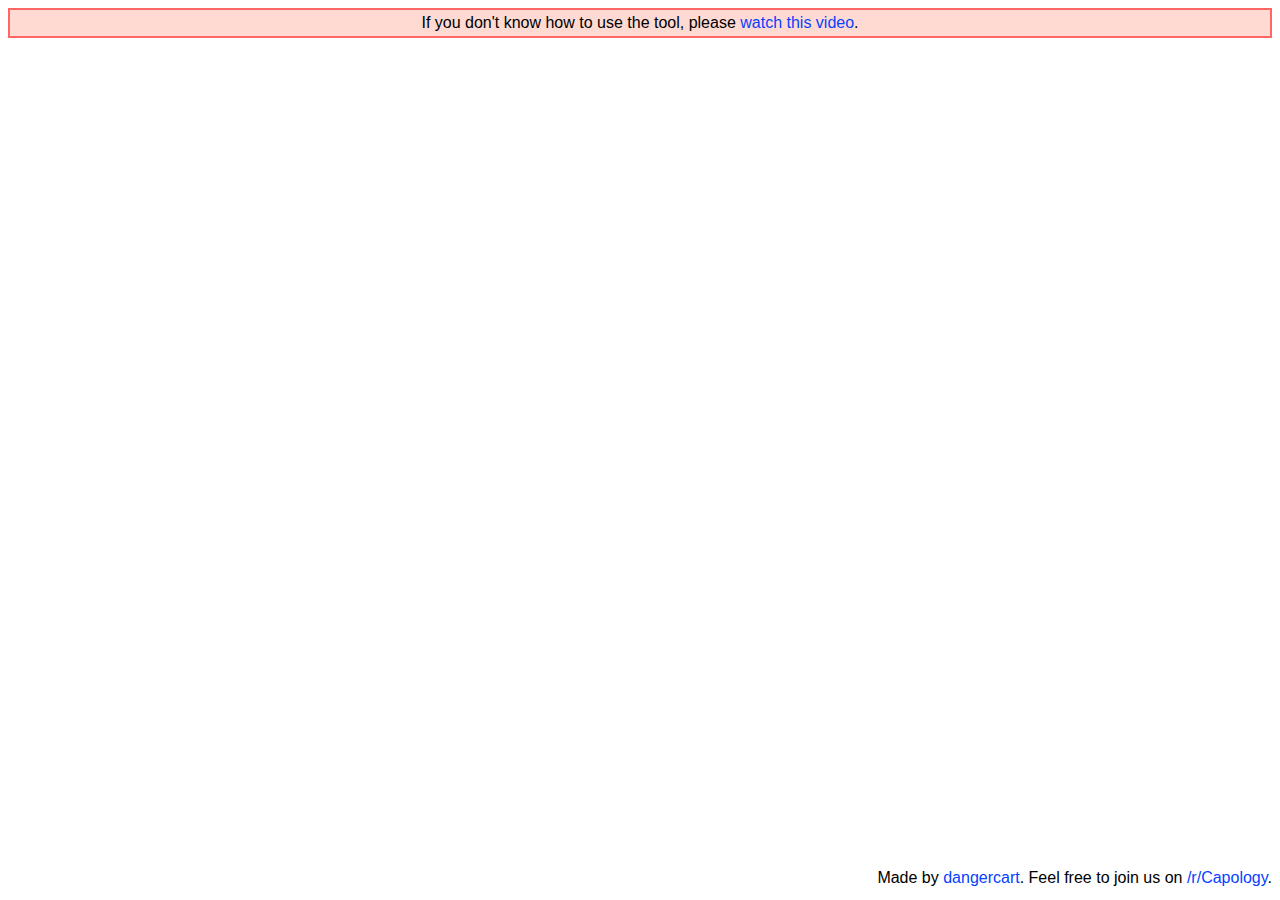
==== index.html @ 8e377576 "Update and rename README.md to index.html" ====
<!DOCTYPE html>
<html>
<head>
	<meta charset="utf-8">
	<style type="text/css">
		body {
			font-family: Helvetica;
		}
		::selection {
			background: #FFF3E6;
		}
		a {
			color: #0641FF;
			text-decoration: none;
		}
		div#alert {
			background: rgba(255, 51, 12, 0.18);
			border: 0.15em solid #ff6666;
			padding: 0.5em;
			padding-top: 0.25em;
			padding-bottom: 0.25em;
			position: center;
		}
		div#embed {
			padding-top: 1em;
			align-content: center;
		}
		footer {
			padding-top: 1em;
			text-align: right;
		}
	</style>
	<title>Roster Builder</title>
</head>
<body>
	<center>
	<div id="alert">If you don't know how to use the tool, please <a href="https://www.youtube.com/watch?v=3UNYrQS1AKY">watch this video</a>.</div>
	<div id="embed"><iframe width="1465" height="795" frameborder="0" scrolling="no" src="https://onedrive.live.com/embed?cid=DE2D46B1D24EC718&resid=DE2D46B1D24EC718%21401&authkey=AC6afIiMLgnQgwA&em=2&wdAllowInteractivity=False&AllowTyping=True&ActiveCell='Step1-Current'!F1&wdHideGridlines=True&wdHideHeaders=True&wdDownloadButton=True"></iframe></div>
	</center>
	<footer>Made by <a href="https://twitter.com/dangercart">dangercart</a>. Feel free to join us on <a href="https://reddit.com/r/capology">/r/Capology</a>.</footer>
</body>
</html>
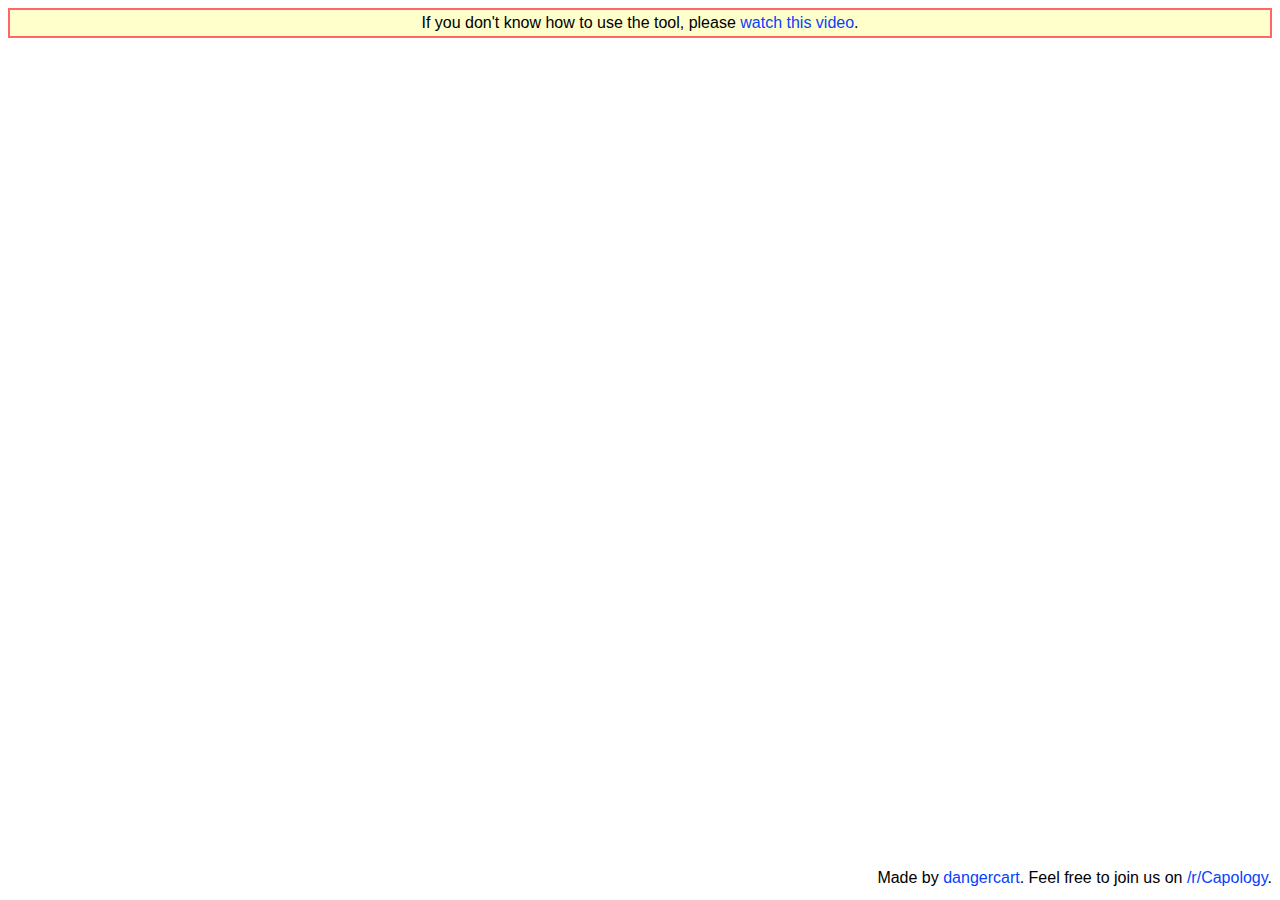
==== commit 5c15771e: "Update index.html" ====
--- a/index.html
+++ b/index.html
@@ -2,41 +2,29 @@
 <html>
 <head>
 	<meta charset="utf-8">
-	<style type="text/css">
-		body {
-			font-family: Helvetica;
-		}
-		::selection {
-			background: #FFF3E6;
-		}
-		a {
-			color: #0641FF;
-			text-decoration: none;
-		}
-		div#alert {
-			background: rgba(255, 51, 12, 0.18);
-			border: 0.15em solid #ff6666;
-			padding: 0.5em;
-			padding-top: 0.25em;
-			padding-bottom: 0.25em;
-			position: center;
-		}
-		div#embed {
-			padding-top: 1em;
-			align-content: center;
-		}
-		footer {
-			padding-top: 1em;
-			text-align: right;
-		}
-	</style>
+	<style type="text/css"> body { font-family: Helvetica; } ::selection { background: #FFF3E6; } a { color: #0641FF; text-decoration: none; } div#alert { background: #FFFFCC; border: 0.15em solid #ff6666; padding: 0.5em; padding-top: 0.25em; padding-bottom: 0.25em; position: center; } div#embed { padding-top: 1em; align-content: center; } footer { padding-top: 1em; text-align: right; } </style>
 	<title>Roster Builder</title>
 </head>
 <body>
 	<center>
 	<div id="alert">If you don't know how to use the tool, please <a href="https://www.youtube.com/watch?v=3UNYrQS1AKY">watch this video</a>.</div>
+
+	<!-- EDIT HERE -->
+
 	<div id="embed"><iframe width="1465" height="795" frameborder="0" scrolling="no" src="https://onedrive.live.com/embed?cid=DE2D46B1D24EC718&resid=DE2D46B1D24EC718%21401&authkey=AC6afIiMLgnQgwA&em=2&wdAllowInteractivity=False&AllowTyping=True&ActiveCell='Step1-Current'!F1&wdHideGridlines=True&wdHideHeaders=True&wdDownloadButton=True"></iframe></div>
+
+	<!-- EDIT HERE -->
+
 	</center>
 	<footer>Made by <a href="https://twitter.com/dangercart">dangercart</a>. Feel free to join us on <a href="https://reddit.com/r/capology">/r/Capology</a>.</footer>
+	<script>
+		(function(i,s,o,g,r,a,m){i['GoogleAnalyticsObject']=r;i[r]=i[r]||function(){
+		(i[r].q=i[r].q||[]).push(arguments)},i[r].l=1*new Date();a=s.createElement(o),
+		m=s.getElementsByTagName(o)[0];a.async=1;a.src=g;m.parentNode.insertBefore(a,m)
+		})(window,document,'script','//www.google-analytics.com/analytics.js','ga');
+
+		ga('create', 'UA-52186624-1', 'roster-builder.com');
+		ga('send', 'pageview');
+	</script>
 </body>
 </html>
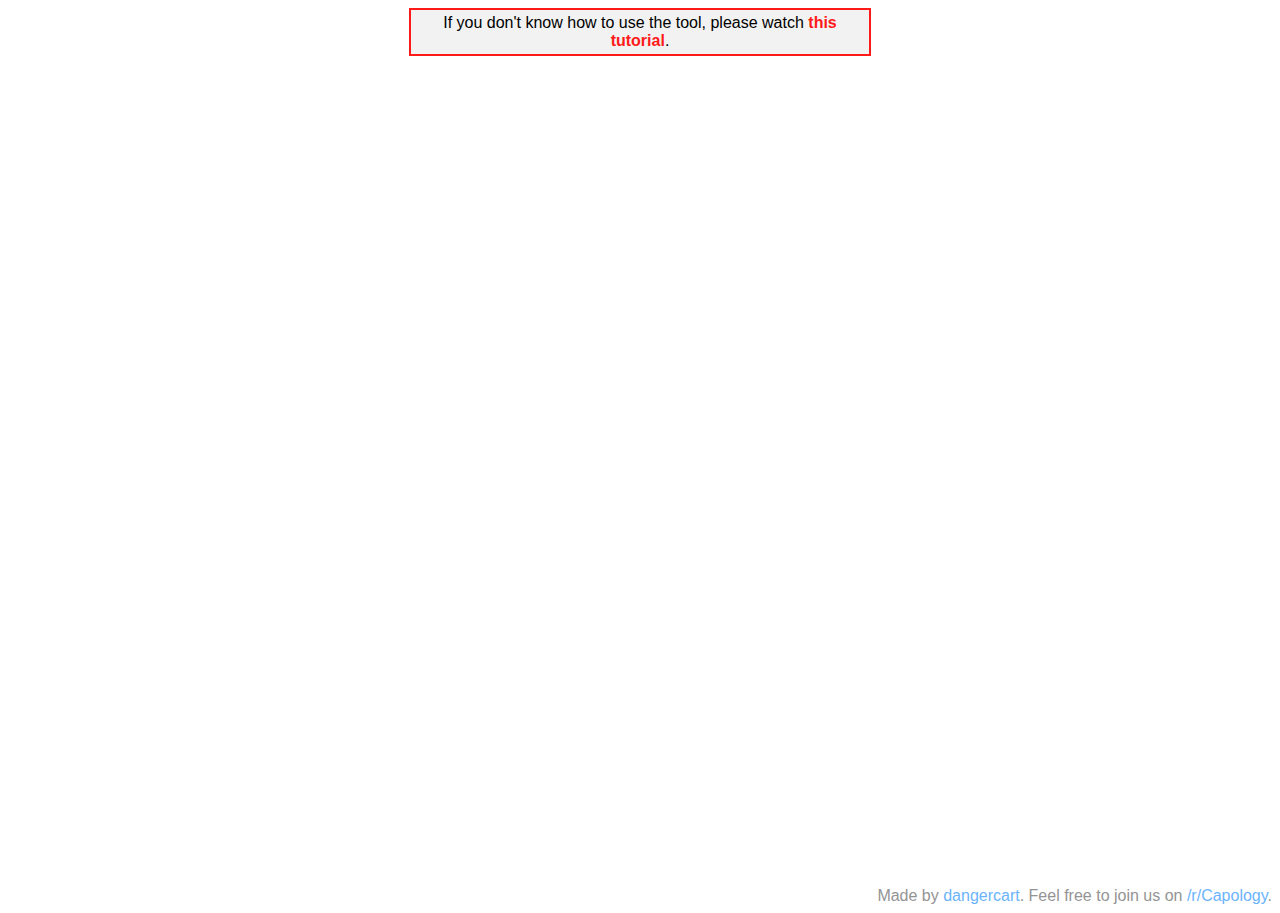
==== commit c3fd13fe: "Update index.html" ====
--- a/index.html
+++ b/index.html
@@ -2,18 +2,22 @@
 <html>
 <head>
 	<meta charset="utf-8">
-	<style type="text/css"> body { font-family: Helvetica; } ::selection { background: #FFF3E6; } a { color: #0641FF; text-decoration: none; } div#alert { background: #FFFFCC; border: 0.15em solid #ff6666; padding: 0.5em; padding-top: 0.25em; padding-bottom: 0.25em; position: center; } div#embed { padding-top: 1em; align-content: center; } footer { padding-top: 1em; text-align: right; } </style>
+	<style type="text/css">body { font-family: Helvetica; } ::selection { background: #FFF3E6; } a { color: #ff1a1a; text-decoration: none; } div#alert { background-color: #f2f2f2; border: 0.15em solid #ff1a1a; padding: 0.5em; padding-top: 0.25em; padding-bottom: 0.25em; position: center; max-width: 35%;} div#embed { padding-top: 1em; align-content: center; } footer { color: #949494; padding-top: 1em; text-align: right; } footer a { color: #6bb4fc; }</style>
 	<title>Roster Builder</title>
 </head>
 <body>
 	<center>
-	<div id="alert">If you don't know how to use the tool, please <a href="https://www.youtube.com/watch?v=3UNYrQS1AKY">watch this video</a>.</div>
-
+	<div id="alert">If you don't know how to use the tool, please watch <strong><a href="https://www.youtube.com/watch?v=3UNYrQS1AKY">this tutorial</a></strong>.</div>
+	
+	<!-- ///////// -->
 	<!-- EDIT HERE -->
+	<!-- ///////// -->
 
 	<div id="embed"><iframe width="1465" height="795" frameborder="0" scrolling="no" src="https://onedrive.live.com/embed?cid=DE2D46B1D24EC718&resid=DE2D46B1D24EC718%21401&authkey=AC6afIiMLgnQgwA&em=2&wdAllowInteractivity=False&AllowTyping=True&ActiveCell='Step1-Current'!F1&wdHideGridlines=True&wdHideHeaders=True&wdDownloadButton=True"></iframe></div>
 
+	<!-- ///////// -->
 	<!-- EDIT HERE -->
+	<!-- ///////// -->
 
 	</center>
 	<footer>Made by <a href="https://twitter.com/dangercart">dangercart</a>. Feel free to join us on <a href="https://reddit.com/r/capology">/r/Capology</a>.</footer>
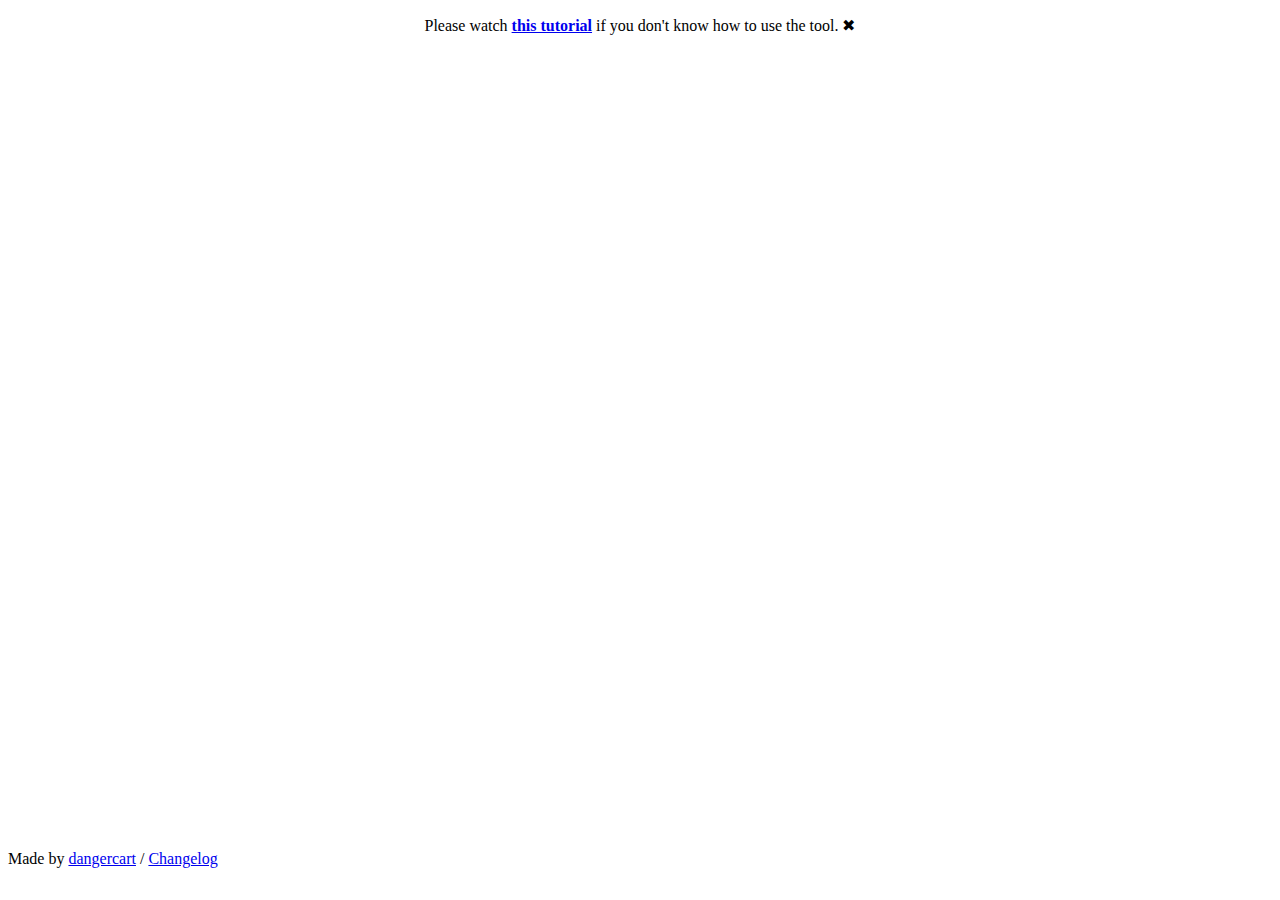
==== commit 4ff1b621: "Update index.html" ====
--- a/index.html
+++ b/index.html
@@ -2,25 +2,35 @@
 <html>
 <head>
 	<meta charset="utf-8">
-	<style type="text/css">body { font-family: Helvetica; } ::selection { background: #FFF3E6; } a { color: #ff1a1a; text-decoration: none; } div#alert { background-color: #f2f2f2; border: 0.15em solid #ff1a1a; padding: 0.5em; padding-top: 0.25em; padding-bottom: 0.25em; position: center; max-width: 35%;} div#embed { padding-top: 1em; align-content: center; } footer { color: #949494; padding-top: 1em; text-align: right; } footer a { color: #6bb4fc; }</style>
+	<meta name="viewport" content="width=device-width, initial-scale=1, maximum-scale=1">
+	<link rel="stylesheet" href="style.css">
 	<title>Roster Builder</title>
 </head>
 <body>
 	<center>
-	<div id="alert">If you don't know how to use the tool, please watch <strong><a href="https://www.youtube.com/watch?v=3UNYrQS1AKY">this tutorial</a></strong>.</div>
+		<div class="alert urgent">
+			<p>Please watch <strong><a href="https://www.youtube.com/watch?v=3UNYrQS1AKY">this tutorial</a></strong> if you don't know how to use the tool. <span class="close" style="cursor: pointer;" title="Close" onclick="parentNode.remove()";>✖︎</span></p>
+		</div>
+	</center>
 	
 	<!-- ///////// -->
-	<!-- EDIT HERE -->
+	<!-- EMBED HERE -->
 	<!-- ///////// -->
 
-	<div id="embed"><iframe width="1465" height="795" frameborder="0" scrolling="no" src="https://onedrive.live.com/embed?cid=DE2D46B1D24EC718&resid=DE2D46B1D24EC718%21401&authkey=AC6afIiMLgnQgwA&em=2&wdAllowInteractivity=False&AllowTyping=True&ActiveCell='Step1-Current'!F1&wdHideGridlines=True&wdHideHeaders=True&wdDownloadButton=True"></iframe></div>
+	<center>
+		<div id="embed">
+			<iframe width="1465" height="795" frameborder="0" scrolling="no" src="https://onedrive.live.com/embed?cid=DE2D46B1D24EC718&resid=DE2D46B1D24EC718%21401&authkey=AC6afIiMLgnQgwA&em=2&wdAllowInteractivity=False&AllowTyping=True&ActiveCell='Step1-Current'!F1&wdHideGridlines=True&wdHideHeaders=True&wdDownloadButton=True"></iframe>
+		</div>
+	</center>
 
 	<!-- ///////// -->
-	<!-- EDIT HERE -->
+	<!-- EMBED HERE -->
 	<!-- ///////// -->
 
-	</center>
-	<footer>Made by <a href="https://twitter.com/dangercart">dangercart</a>. Feel free to join us on <a href="https://reddit.com/r/capology">/r/Capology</a>.</footer>
+	<footer>
+		Made by <a href="https://twitter.com/dangercart">dangercart</a> / <a href="https://rceltics.github.io/roster-builder/changelog.md">Changelog</a>
+	</footer>
+
 	<script>
 		(function(i,s,o,g,r,a,m){i['GoogleAnalyticsObject']=r;i[r]=i[r]||function(){
 		(i[r].q=i[r].q||[]).push(arguments)},i[r].l=1*new Date();a=s.createElement(o),
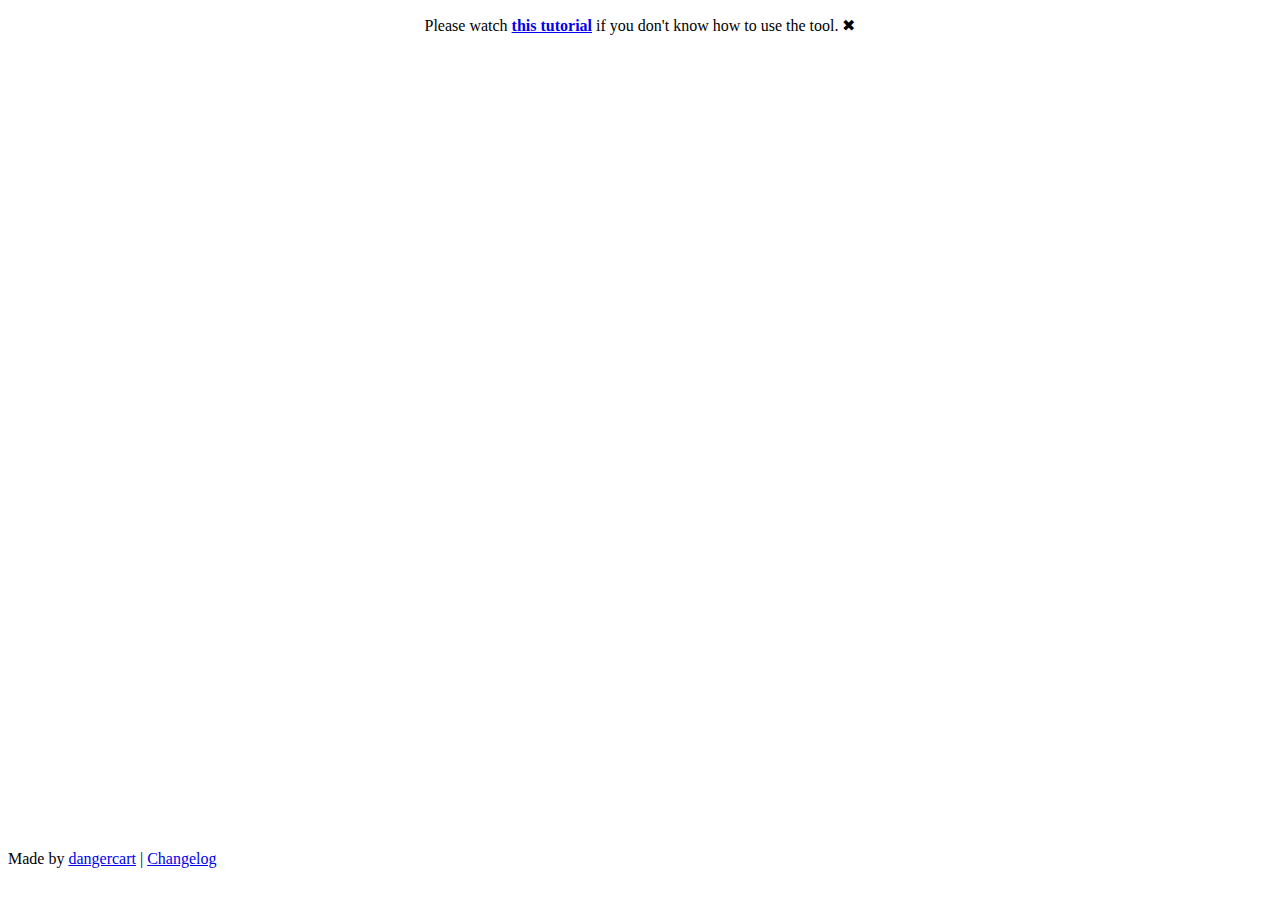
==== commit ea8fd3e3: "Update index.html" ====
--- a/index.html
+++ b/index.html
@@ -19,7 +19,7 @@
 
 	<center>
 		<div id="embed">
-			<iframe width="1465" height="795" frameborder="0" scrolling="no" src="https://onedrive.live.com/embed?cid=DE2D46B1D24EC718&resid=DE2D46B1D24EC718%21401&authkey=AC6afIiMLgnQgwA&em=2&wdAllowInteractivity=False&AllowTyping=True&ActiveCell='Step1-Current'!F1&wdHideGridlines=True&wdHideHeaders=True&wdDownloadButton=True"></iframe>
+			<iframe width="1465" height="795" frameborder="0" scrolling="no" src="https://onedrive.live.com/embed?resid=DE2D46B1D24EC718%21637&authkey=%21ANgFY2Qb6lhdz6U&em=2&wdAllowInteractivity=False&AllowTyping=True&ActiveCell='Step1-Current'!F1&wdHideGridlines=True&wdHideHeaders=True&wdDownloadButton=True&wdInConfigurator=True"></iframe>
 		</div>
 	</center>
 
@@ -28,7 +28,7 @@
 	<!-- ///////// -->
 
 	<footer>
-		Made by <a href="https://twitter.com/dangercart">dangercart</a> / <a href="https://rceltics.github.io/roster-builder/changelog.md">Changelog</a>
+		Made by <a href="https://twitter.com/dangercart">dangercart</a> | <a href="https://rceltics.github.io/roster-builder/changelog.md">Changelog</a>
 	</footer>
 
 	<script>
